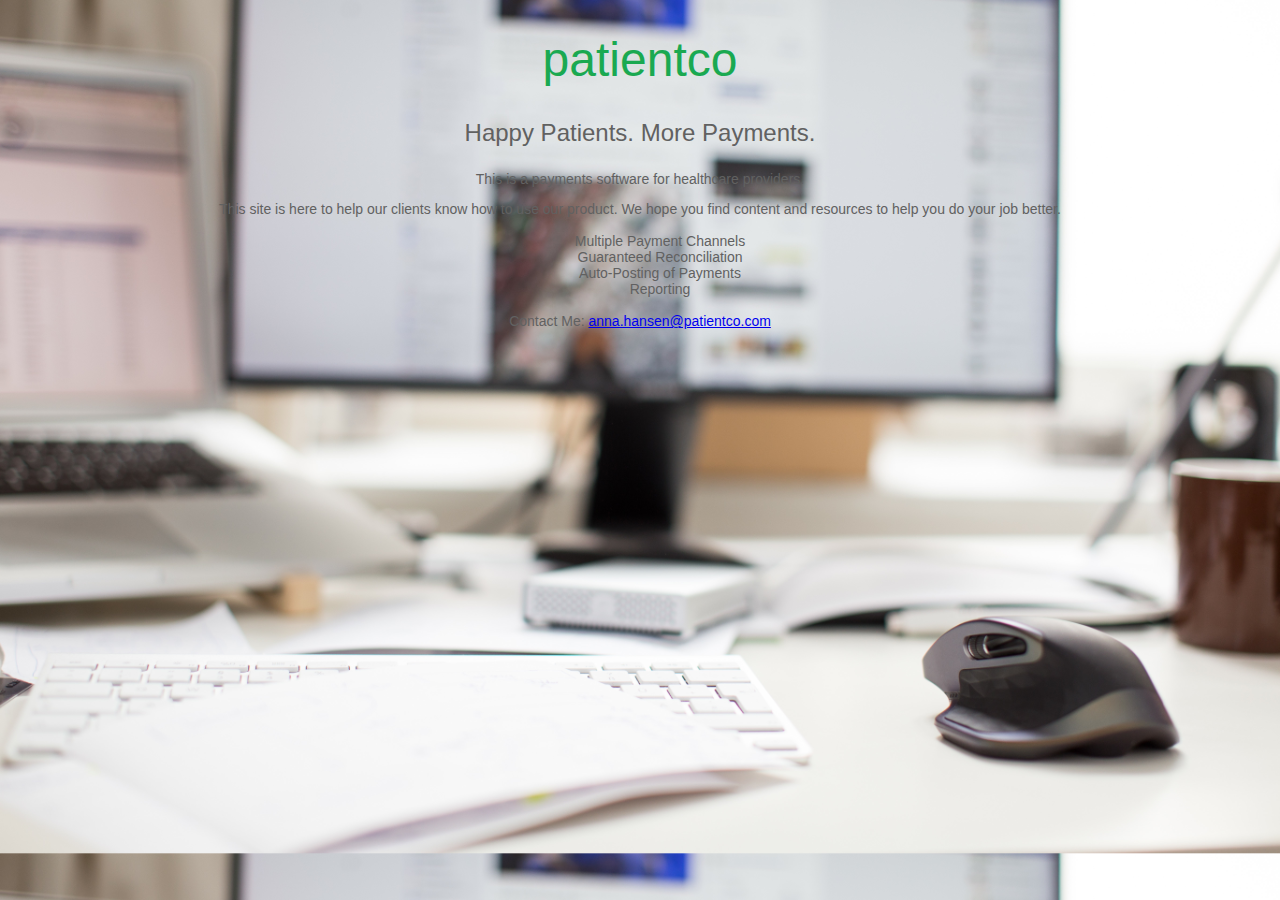
==== unit_3/index.html @ c1055c59 "style update" ====
<!DOCTYPE html>
<html>
<head>
	<link rel="stylesheet" type="text/css" href="css/style.css">
	<title>Patientco</title>
</head>

<body>
	
	<header id="site-header">
		<h1>Patientco</h1>
		<p id="slogan">Happy Patients. More Payments.</p>
		<p id="description">This is a payments software for healthcare providers.</p>
	</header>
	
	<section class="supporting-text">
		<p>This site is here to help our clients know how to use our product. We hope you find content and resources to help you do your job better.</p>
	</section>
	
	<section class="site-feature-list"> 
		<ul>
			<li class="features">Multiple Payment Channels</li>
			<li class="features">Guaranteed Reconciliation</li>
			<li class="features">Auto-Posting of Payments</li>
			<li class="features">Reporting</li>
		</ul>
	</section>
	
	<footer id="footer">
		<p>Contact Me: <a href="mailto:anna.hansen@patientco.com"> anna.hansen@patientco.com</a>
		</p>
	</footer>

</body>
---- unit_3/css/style.css ----
body {
    background: url('../images/desktophero.jpeg');
    background-size: cover;
    font-family: Arial, sans-serif;
    text-align: center;
}

h1 {
    color: #1aa951;
    font-size: 48px;
    font-weight: 200;
    text-transform: lowercase;
}

p {
    color: #616161;
    font-size: 14px;
    font-weight: 400;
}

#slogan {
    color: #616161;
    font-size: 24px;
    font-weight: 400;
}

.supporting-text {
    color: #616161;
    font-size: 14px;
    font-weight: 300;
}
.site-feature-list { 
    list-style-type: none;
}

.features {
    color: #616161;
    font-size: 14px;
    font-weight: 400;
    text-align: center;
    list-style-type: none;
}

#footer {
    color: #616161;
    font-size: 14px;
    font-weight: 400;
}
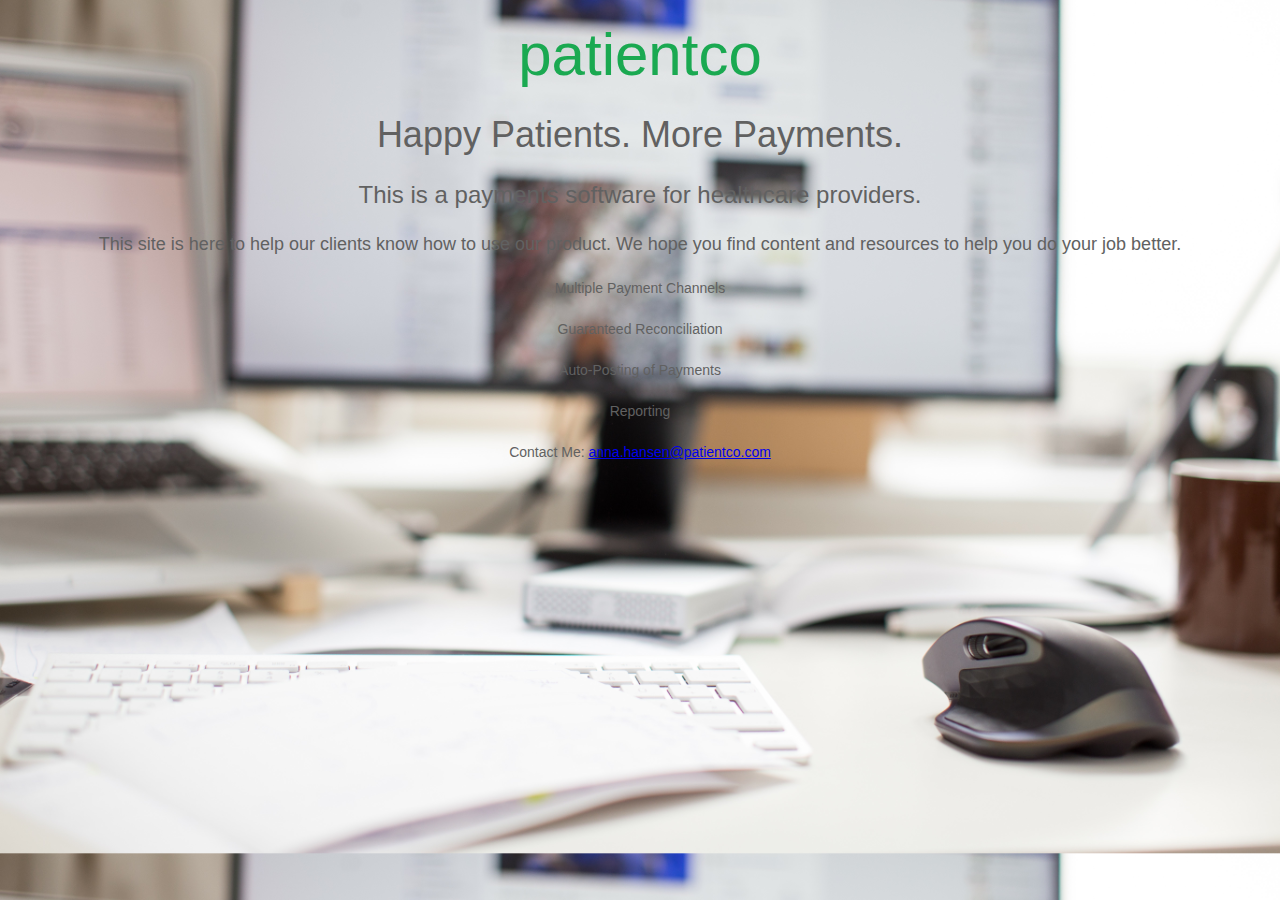
==== commit f345d59c: "css update" ====
--- a/unit_3/index.html
+++ b/unit_3/index.html
@@ -9,15 +9,15 @@
 	
 	<header id="site-header">
 		<h1>Patientco</h1>
-		<p id="slogan">Happy Patients. More Payments.</p>
+		<h3 id="slogan">Happy Patients. More Payments.</h3>
 		<p id="description">This is a payments software for healthcare providers.</p>
 	</header>
 	
-	<section class="supporting-text">
-		<p>This site is here to help our clients know how to use our product. We hope you find content and resources to help you do your job better.</p>
+	<section>
+		<p class="supporting-text">This site is here to help our clients know how to use our product. We hope you find content and resources to help you do your job better.</p>
 	</section>
 	
-	<section class="site-feature-list"> 
+	<section> 
 		<ul>
 			<li class="features">Multiple Payment Channels</li>
 			<li class="features">Guaranteed Reconciliation</li>
@@ -26,8 +26,8 @@
 		</ul>
 	</section>
 	
-	<footer id="footer">
-		<p>Contact Me: <a href="mailto:anna.hansen@patientco.com"> anna.hansen@patientco.com</a>
+	<footer>
+		<p id="footer">Contact Me: <a href="mailto:anna.hansen@patientco.com"> anna.hansen@patientco.com</a>
 		</p>
 	</footer>
 
--- a/unit_3/css/style.css
+++ b/unit_3/css/style.css
@@ -1,48 +1,72 @@
+*,
+*:before,
+*:after {
+    padding: 0;
+    margin: 0;
+    -moz-box-sizing: border-box;
+    -webkit-box-sizing: border-box;
+    box-sizing: border-box;
+}
+
 body {
     background: url('../images/desktophero.jpeg');
     background-size: cover;
+    text-align: center;
     font-family: Arial, sans-serif;
-    text-align: center;
+    padding: 10px 5px 15px
 }
 
 h1 {
-    color: #1aa951;
-    font-size: 48px;
+    font-size: 60px;
     font-weight: 200;
     text-transform: lowercase;
+    color: #1aa951;
+    padding: 10px 5px 15px
 }
 
 p {
+    font-size: 24px;
+    font-weight: 400;
     color: #616161;
-    font-size: 14px;
-    font-weight: 400;
+    padding: 10px 5px 15px
 }
 
 #slogan {
+    font-size: 36px;
+    font-weight: 400;
     color: #616161;
+    padding: 10px 5px 15px
+}
+
+#description {
     font-size: 24px;
     font-weight: 400;
+    color: #616161;
+    padding: 10px 5px 15px
 }
 
 .supporting-text {
+    font-size: 18px;
+    font-weight: 400;
     color: #616161;
-    font-size: 14px;
-    font-weight: 300;
-}
-.site-feature-list { 
-    list-style-type: none;
+    padding: 10px 5px 15px
+    border-style: solid;
+    border-width: 10px;
+    border-color: white;
 }
 
 .features {
-    color: #616161;
+    list-style-type: none;
     font-size: 14px;
     font-weight: 400;
     text-align: center;
-    list-style-type: none;
+    color: #616161;
+    padding: 10px 5px 15px
 }
 
 #footer {
-    color: #616161;
     font-size: 14px;
     font-weight: 400;
+    color: #616161;
+    padding: 10px 5px 15px
 }